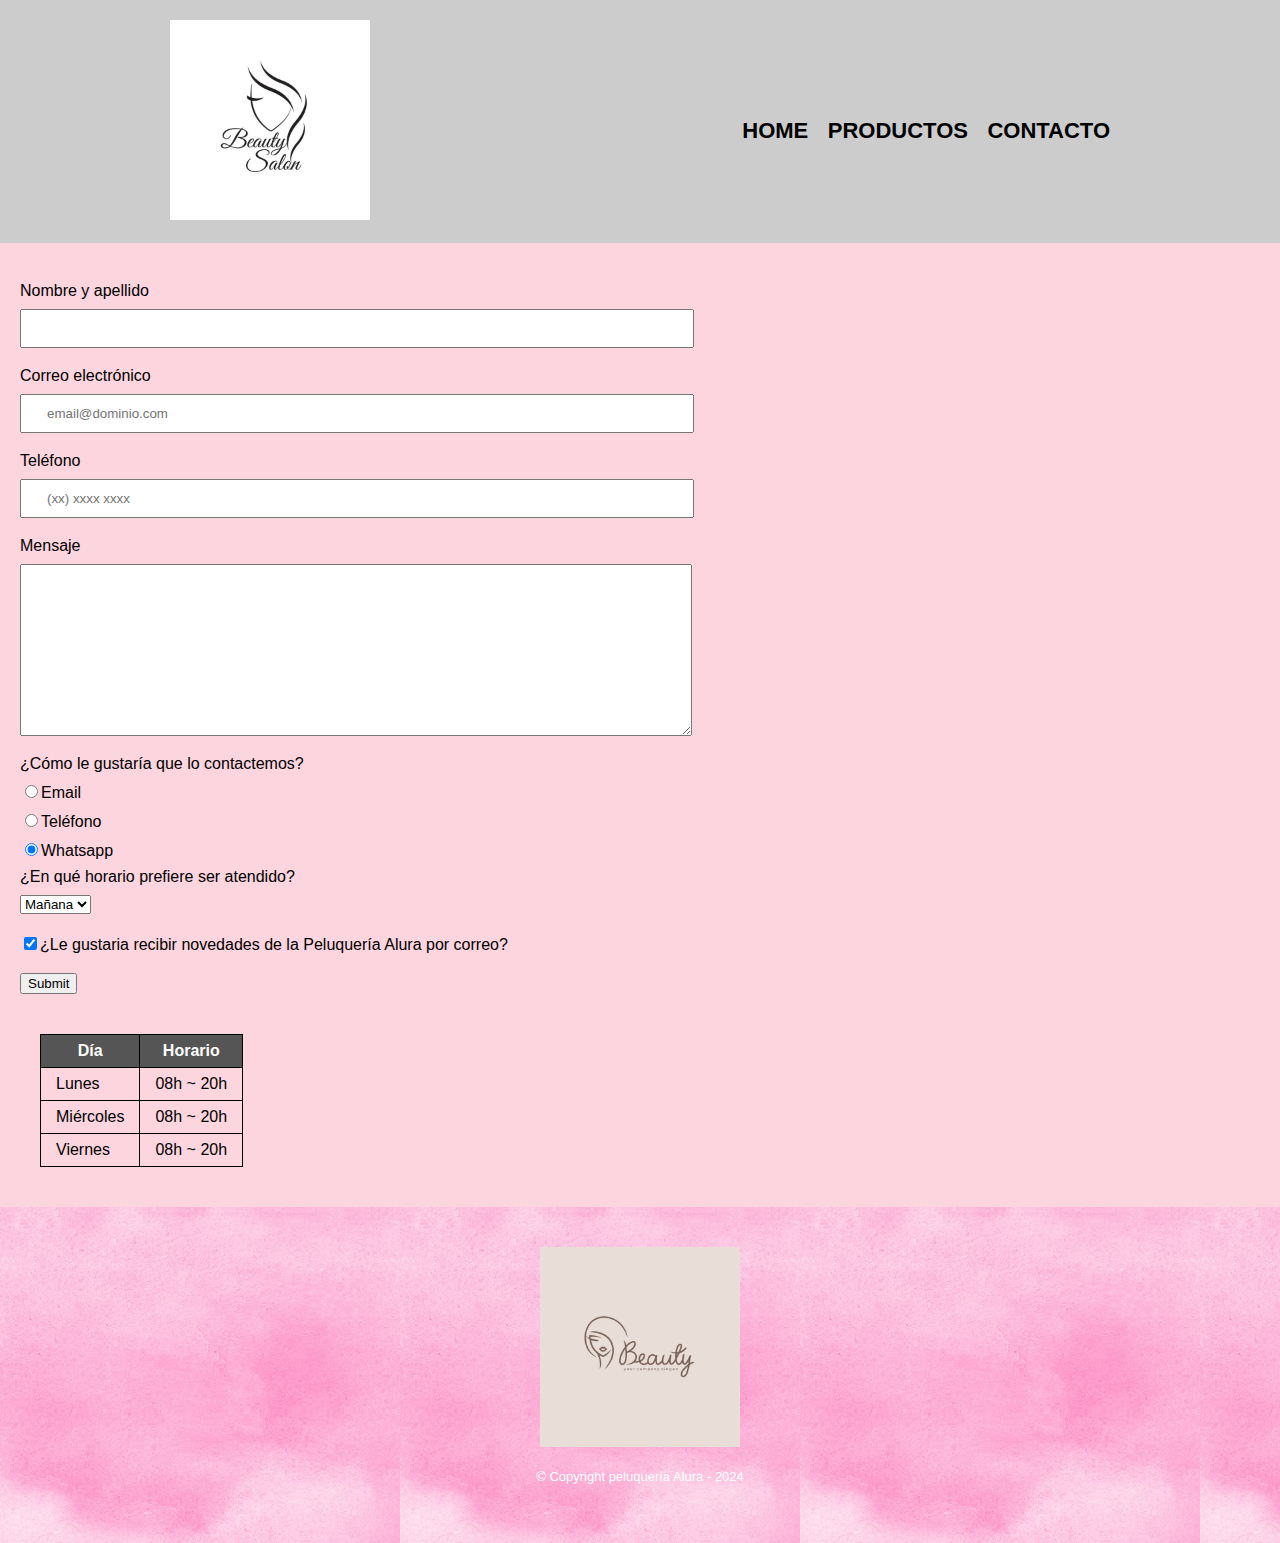
==== contacto.html @ 925ff654 "peluqueria-version-1" ====
<!DOCTYPE html>
<html lang="es">

<head>
    <meta charset="UTF-8">
    <meta name="viewport" content="width=device-width, initial-scale=1.0">
    <title>contacto- peluquería Alutra</title>
    <link rel="stylesheet" href="reset.css">
    <link rel="stylesheet" href="style.css">
</head>

<body>
    <header>
        <div class="caja">
            <h1><img class="logo" src="banner/-logo-template-hair.jpg" alt="logo de la barbería"></h1>
            <nav>
                <ul>
                    <li> <a href="index.html">Home</a> </li>
                    <li><a href="productos.html">Productos</a></li>
                    <li><a href="contacto.html">Contacto</a></li>
                </ul>
            </nav>
        </div>
    </header>

    <main>
        <form>
            <label for="nombreapelido">Nombre y apellido</label>
            <input type="text" id="nombreapelliido" class="input-padron" required>

            <label for="correo">Correo electrónico</label>
            <input type="email" id="correo" class="input-padron" required placeholder="email@dominio.com">

            <label for="telefono">Teléfono</label>
            <input type="tel" id="telefono" class="input-padron" required placeholder="(xx) xxxx xxxx">
            
            <label for="mensaje">Mensaje</label>
            <textarea name="" cols="60" rows="10" id="mensaje" class="input-padron"></textarea>

            <fieldset>
                <legend>¿Cómo le gustaría que lo contactemos?</legend>

                <label for="radio-email"><input type="radio" name="contacto" value="email" id="radio-email">Email</label>
                
    
                <label for="radio-telefono"><input type="radio" name="contacto" value="telefono" id="radio-telefono">Teléfono</label>
                
    
                <label for="radio-whatsapp"><input type="radio" name="contacto" value="Whatsapp" id="radio-whatsapp" checked>Whatsapp</label>
            </fieldset>

            <fieldset>
                <legend>¿En qué horario prefiere ser atendido?</legend>
            <select>
                <option>Mañana</option>
                <option>Tarde</option>
                <option>Noche</option>
            </select>

            </fieldset>
            

            <label class="checkbox"><input type="checkbox" checked>¿Le gustaria recibir novedades de la Peluquería Alura por correo?</label>
            
        
            <input type="submit">

            
        </form>
        <table>
            <thead>
                <tr>
                    <th>Día</th>
                    <th>Horario</th>
                </tr>
            </thead>
            <tbody>
                <tr>
                    <td>Lunes</td>
                    <td>08h ~ 20h</td>
                </tr>
                <tr>
                    <td>Miércoles</td>
                    <td>08h ~ 20h</td>
                </tr>
                <tr>
                    <td>Viernes</td>
                    <td>08h ~ 20h</td>
                </tr>
            </tbody>
        </table>
    </main>

    <footer>
        <img class="logo" src="banner/istockphoto-1031099368-612x612.jpg" alt="logo de la barbería">
        <p class="copyright">&copy Copyright peluquería Alura - 2024</p>
    </footer>




</body>

</html>
---- style.css ----
body{
    font-family: "Montserrat", sans-serif;
    background: #fcccd6d0;
}
header{
    background-color:#cccccc ;
    padding: 20px 0;
}

.caja{
    width: 940px;
    position: relative;
    margin: 0 auto;
}
.logo{
    width: 200px;
}
/* estilo de la barra de navegacion */
nav{
    position: absolute;
    top:100px;
    right: 0;
}

nav li{
    display: inline;
    margin: 0 0 0 15px;
}

nav a{
    text-transform: uppercase;
    color: #000000;
    font-weight: bold;
    font-size: 22px;
    text-decoration: none;
}

nav a:hover{
    color: rgb(89, 0, 255);
    text-decoration: underline;
}

.productos{
    width: 940px;
    margin: 0 auto;
    padding: 50px ;
}
/* lista de productos: bloque, texto centrado, ancho 22%, alineación vertical:arriba, 
margenes laterales 1%, espaciamiento interno padding, color y estilo de bordes */
.productos li{
    display: inline-block;
    text-align:center;
    width: 22%;
    vertical-align:top;
    margin:0 1%;
    padding: 5px 10px;
    box-sizing:border-box;
    border-color: #000000;
    border-width: 2px ;
    border-style: solid;
    border-radius: 5%;
}
/* class + hover modifica cuando pasamos el cursor por arriba del elemento */
.productos li:hover{
    border-color: rgb(255, 180, 81);
   
}
/* class + active: modifica cuando clicamos */
.productos li:active{
    border-color: rgb(220, 95, 252);
}
.productos h2{
    font-size: 20px;
    font-weight:bold ;
}
.productos li:hover h2{
    font-size: 25px;
}
.cortes{
    width:170px ;
}
.tinturas{
    width: 170px; 
}
.tratamientos{
    width: 170px;
}
.uñas{
    width: 170px;
}
.producto-descripcion {
    font-size: 15px;
}
/* letras negritas margen de arriba 10px */
.producto-precio {
    font-size: 18px;
    font-weight: bold;
    margin-top: 10px;
}
/* imageny texto centrado backgraund con imagen */
footer{
    text-align: center;
    background: url(banner/bg/89843967-día-de-san-valentín-fondo-cuadrado-con-manchas-de-acuarela-de-color-rosa-luz-rosa-acuarela-mujer.jpg);
    padding: 40px;
}
.copyright{
    color: #ffffff;
    font-size: 13px ;
    margin:20px;
}

form{
    margin: 40px 20px;
}
form label, form legend{
    display: block;
    font: 20px;
    margin: 0 0 10px;
}
.input-padron{
    display: block;
    margin: 0 0 20px;
    padding: 10px 25px;
    width: 50%;
}
.checkbox{
    margin: 20px 0;
    display: block;
}
table{
    margin: 40px 40px;
}

thead{
    background: #555555;
    color:white;
    font-weight: bold;
}

td,th{
    border: 1px solid #000000;
    padding: 8px 15px;
}

/* inicia css para nuestra home */
.banner{
    width: 100%;
}
.principal{
    padding: 3em 0;
    width: 940px;
    margin: 0 auto;
}
.titulo-principal{
    text-align: center;
    font-size: 2em;
    margin: 0 0 1em;
    clear: left;
    
}
.principal p{
    margin:0 0 1em ;

}
.principal strong{
    font-style: bold;
}
.principal em{
    font-style: italic;
}
.herramientas{
    width: 120px;
    float: left;
    margin: 0 20px 20px 0;
}
.mapa{
    padding: 3em 0;
    background:linear-gradient(#f8d1d9d0, #ffbae9) ;  
}
.mapa-contenido{
    width: 940px;
    margin: 0 auto;
}
.diferenciales{
    padding: 3em 0;
    background: #ffd8df;
}
.contenido-diferenciales{
    width: 640px;
    margin: 0 auto;
}
.items{
    line-height: 1.5;
}
.items:first-child{
    font-weight: bold;
}
.lista-diferenciales{
    width: 40%;
    display:inline-block;
    vertical-align: top;
}
.imagen-diferenciales{
    width: 50%;
    transition: 400ms;
    box-shadow: 10px 10px 20px 15px  #f7a1ff;
}
.imagen-diferenciales:hover{
    opacity: 0.3;
}
.video{
    width: 560px;
    margin: 2em auto;
}
@media screen and (max-width:480px){
    h1{
        text-align: center;
    }
    nav{
        width: 100%;
        position: static;
    }

  .caja, .principal, .mapa-contenido, .contenido-diferenciales, .video{
    width: auto;
}
.productos, .productos li{
    width: 100%;
}
.lista-diferenciales, .contenido-diferenciales{
    width: 100%;
}

}
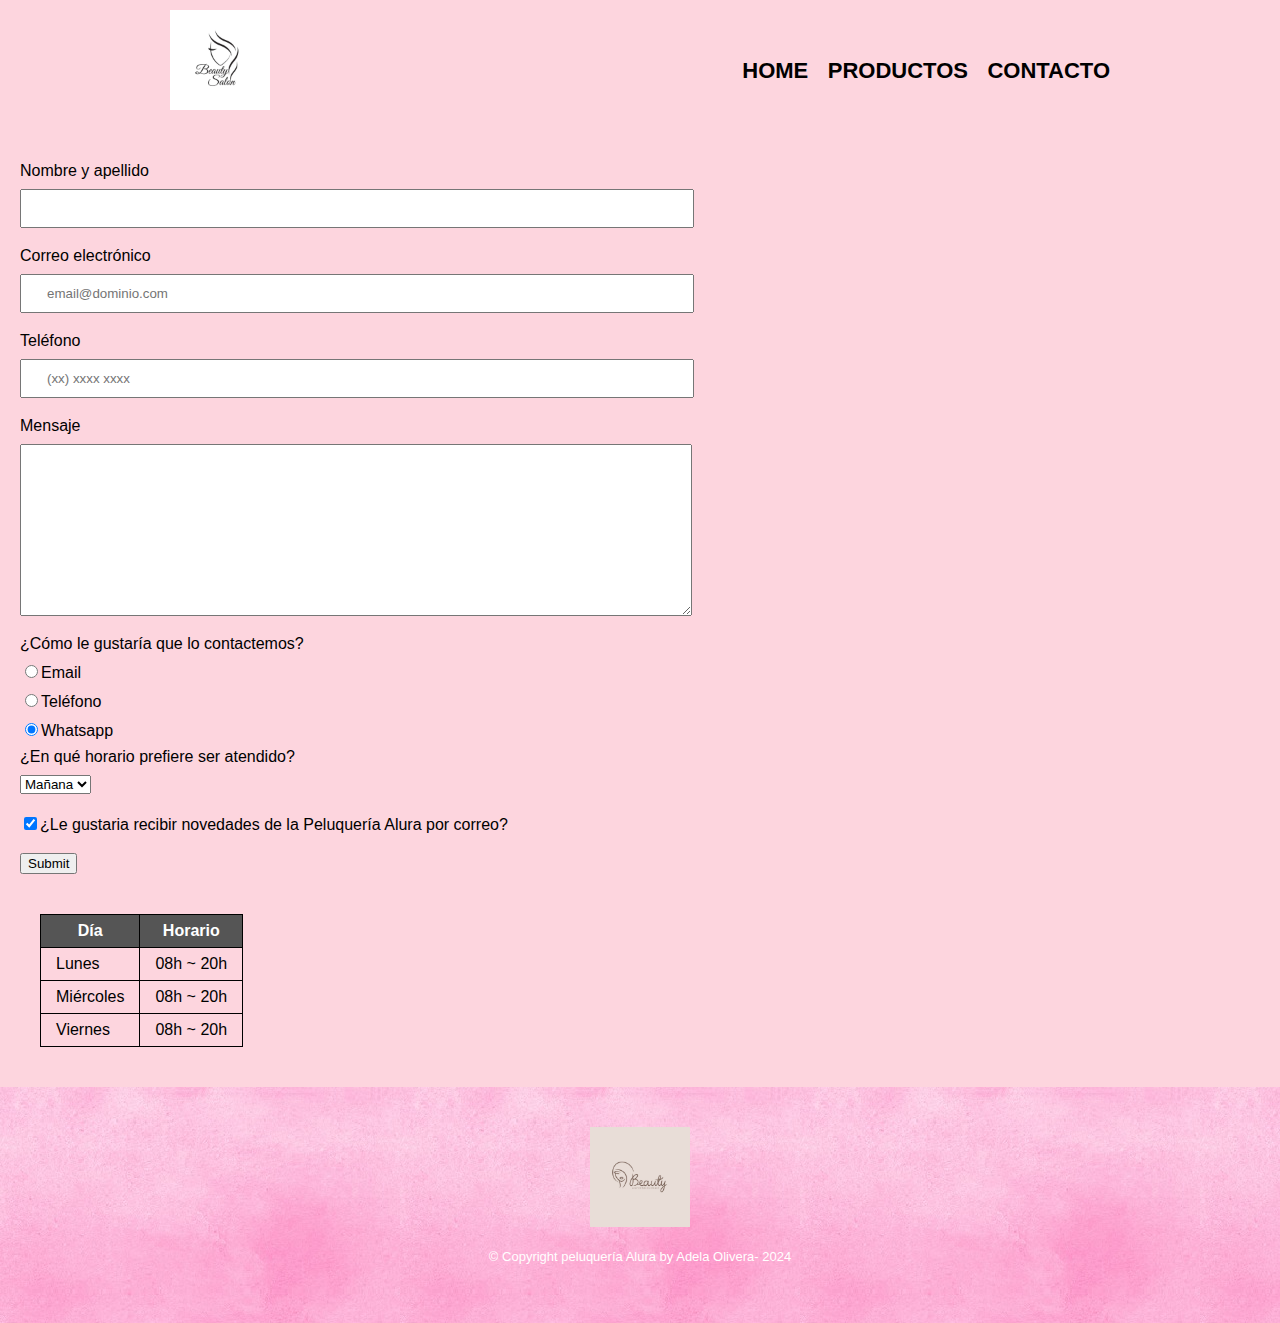
==== commit 56695f13: "verificacion" ====
--- a/contacto.html
+++ b/contacto.html
@@ -24,18 +24,18 @@
     </header>
 
     <main>
-        <form>
+        <form action="https://formsubmit.co/your@email.com" method="POST">
             <label for="nombreapelido">Nombre y apellido</label>
-            <input type="text" id="nombreapelliido" class="input-padron" required>
+            <input type="text" id="nombreapelliido" name="nombre" class="input-padron" required>
 
             <label for="correo">Correo electrónico</label>
-            <input type="email" id="correo" class="input-padron" required placeholder="email@dominio.com">
+            <input type="email" id="correo" name="email" class="input-padron" required placeholder="email@dominio.com">
 
             <label for="telefono">Teléfono</label>
-            <input type="tel" id="telefono" class="input-padron" required placeholder="(xx) xxxx xxxx">
+            <input type="tel" id="telefono" name="tel" class="input-padron" required placeholder="(xx) xxxx xxxx">
             
             <label for="mensaje">Mensaje</label>
-            <textarea name="" cols="60" rows="10" id="mensaje" class="input-padron"></textarea>
+            <textarea name="mensaje" cols="60" rows="10" id="mensaje" class="input-padron"></textarea>
 
             <fieldset>
                 <legend>¿Cómo le gustaría que lo contactemos?</legend>
@@ -63,10 +63,10 @@
             <label class="checkbox"><input type="checkbox" checked>¿Le gustaria recibir novedades de la Peluquería Alura por correo?</label>
             
         
-            <input type="submit">
+            <input type="submit" >
 
-            
         </form>
+
         <table>
             <thead>
                 <tr>
@@ -93,7 +93,7 @@
 
     <footer>
         <img class="logo" src="banner/istockphoto-1031099368-612x612.jpg" alt="logo de la barbería">
-        <p class="copyright">&copy Copyright peluquería Alura - 2024</p>
+        <p class="copyright">&copy Copyright peluquería Alura by Adela Olivera- 2024</p>
     </footer>
 
 
--- a/style.css
+++ b/style.css
@@ -4,8 +4,8 @@
     background: #fcccd6d0;
 }
 header{
-    background-color:#cccccc ;
-    padding: 20px 0;
+    
+    padding: 10px 0;
 }
 
 .caja{
@@ -14,12 +14,12 @@
     margin: 0 auto;
 }
 .logo{
-    width: 200px;
+    width: 100px;
 }
 /* estilo de la barra de navegacion */
 nav{
     position: absolute;
-    top:100px;
+    top:50px;
     right: 0;
 }
 
@@ -147,11 +147,7 @@
 .banner{
     width: 100%;
 }
-.principal{
-    padding: 3em 0;
-    width: 940px;
-    margin: 0 auto;
-}
+
 .titulo-principal{
     text-align: center;
     font-size: 2em;
@@ -222,14 +218,31 @@
         position: static;
     }
 
-  .caja, .principal, .mapa-contenido, .contenido-diferenciales, .video{
-    width: auto;
-}
-.productos, .productos li{
-    width: 100%;
-}
-.lista-diferenciales, .contenido-diferenciales{
-    width: 100%;
-}
-
-}+  .caja, .banner, .principal, .mapa-contenido, .diferenciales, .contenido-diferenciales, .video{
+    width: 95%;
+        }
+ .principal{
+  
+    width: 85%;
+    padding-left: 20px;
+    padding-top: 20px;
+  }
+ .productos, .productos li{
+    width: 75%;
+     text-align: center;
+  }
+ .lista-diferenciales, .contenido-diferenciales{
+ width: 95%;}
+}
+@media(min-width:500px) {
+    .principal{
+        position: absolute;
+        top: 250px;
+        left: 250px;
+        padding: 3em 0;
+        width: 940px;
+        
+    }
+    
+}
+
